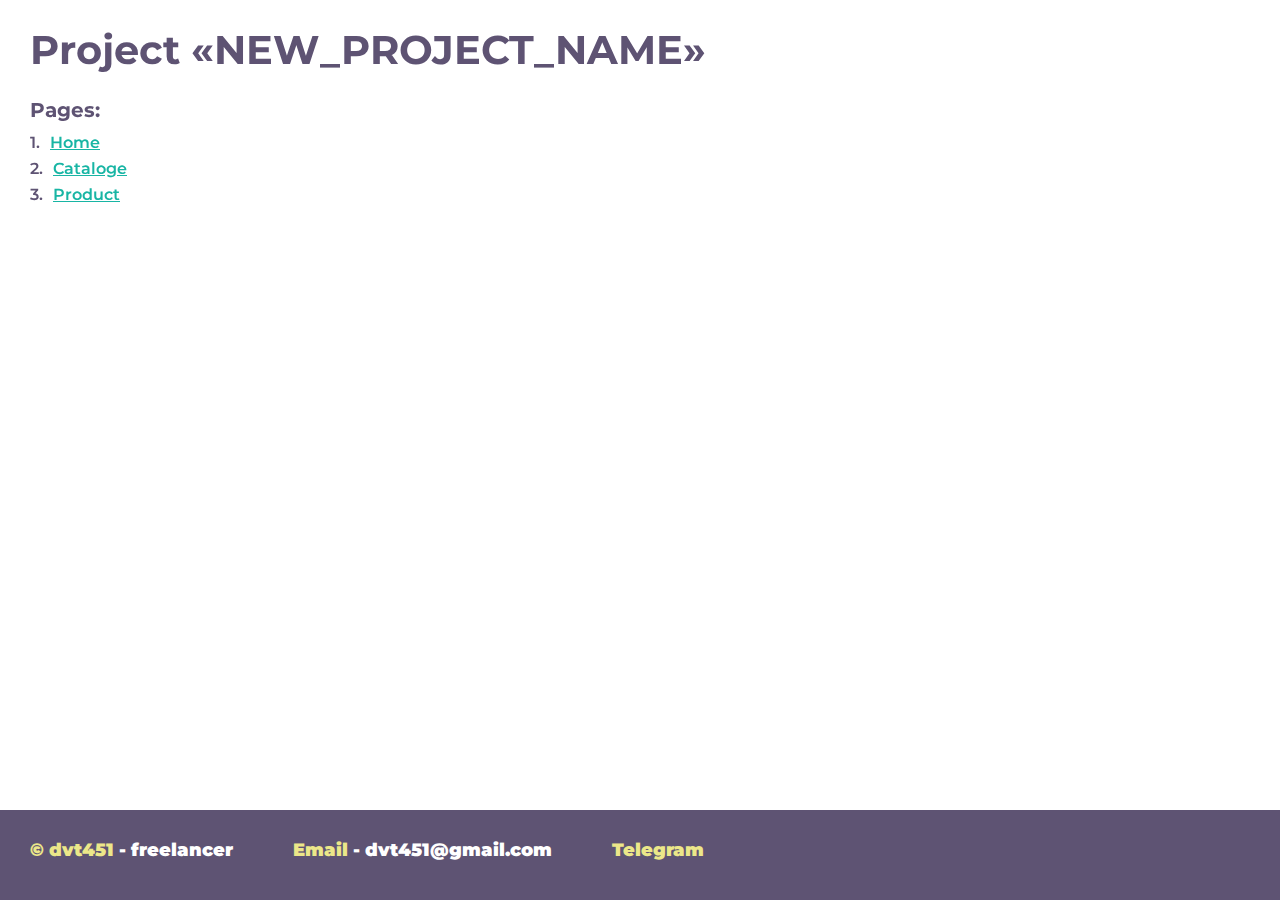
==== index.html @ f182f58c "Add files via upload" ====
<!DOCTYPE html>
<html>
	<head>
		<meta charset="UTF-8">
		<meta name="viewport" content="width=device-width, initial-scale=1.0">
		<title>Верстка «NEW_PROJECT_NAME»</title>
	</head>
	<body>
		<div class="wrapper">
			<div class="rootpage">
				<div class="rootpage-content">
					<div class="rootpage-body">
						<h1>Project «NEW_PROJECT_NAME»</h1>
						<h2>Pages:</h2>
						<ol class="rootpage-pages">
							<li><a target="_blank" href="home.html">Home</a></li>
							<li><a target="_blank" href="cataloge.html">Cataloge</a></li>
							<li><a target="_blank" href="product.html">Product</a></li>
						</ol>

						<div class="rootpage__tnx">

						</div>
					</div>
					<div class="rootpage-footer">
						<div class="rootpage-footer__copy"><a target="_blank" href="#">&copy; dvt451</a> - freelancer</div>
						<a target="_blank" href="mailto:dvt451@gmail.com" class="rootpage-footer__copy"><span>Email</span> - dvt451@gmail.com</a>
						<div class="rootpage-footer__copy"><a target="_blank" href="https://t.me/dvt451">Telegram</a></div>
					</div>
				</div>
			</div>
		</div>
	<style>
		@charset "UTF-8";
		@import url("https://fonts.googleapis.com/css?family=Montserrat:regular,700&display=swap");

		* ,*::before, *::after {
			padding: 0px;
			margin: 0px;
			border: 0px;
			box-sizing: border-box; 
		}
		html, body {
			height: 100%;
			margin: 0;
			padding: 0;
			min-width: 320px;
			width: 100%;
			color: #fff;
		}
		body {
			font-family: 'Montserrat';
			font-size: 100%;
			line-height: 1;
			font-size: 1rem;
         font-weight: 900;
		}
		a {
			text-decoration: underline;
			color: #18b5a4
		}
		/* a:visited {
			text-decoration: underline;
			color: #aaa768;
		} */
			a:hover {
			text-decoration: none;
		}
		ul li {
			list-style: none;
		}
		img {
			vertical-align: top;
		}
      .wrapper {
         width: 100%;
         min-height: 100%;
         overflow: hidden;
      }
      .rootpage {
         color: #5e5373;
         position: fixed;
         width: 100%;
         height: 100%;
         overflow: auto;
      }
      .rootpage-content {
         display: -webkit-box;
         display: -moz-box;
         display: -ms-flexbox;
         display: -webkit-flex;
         display: flex;
         font-size: 0;
         -webkit-box-orient: vertical;
         -webkit-box-direction: normal;
         -ms-flex-direction: column;
         flex-direction: column;
         overflow: hidden;
         min-height: 100%;
      }
      .rootpage-body {
         position: relative;
         padding: 30px;
         -webkit-box-flex: 1;
         -ms-flex: 1 1 auto;
         flex: 1 1 auto;
      }
		.rootpage h1{
         font-size: 40px;
         margin: 0px 0px 30px 0px;
         color: #5e5373;
         font-weight: 1200;
      }
      .rootpage h2{
         font-size: 20px;
         margin: 0px 0px 15px 0px;
         color: #5e5373;
      }
      .rootpage-pages{
         margin: 0px 0px 30px 0px;
         list-style: none;
         counter-reset: item;
      }
      .rootpage-pages li{
         font-size: 16px;
         font-weight: 600;
         margin: 0px 0px 10px 0px;
      }
      .rootpage-pages li:before {
         content: counter(item) ".";
         counter-increment: item;
         margin: 0px 10px 0px 0px;
      }
      .rootpage__tnx {
         line-height: 18px;
         font-size: 14px;
         font-weight: 700;
         margin: 0px 0px 10px 0px;
      }
      .rootpage-footer {
         position: relative;
         padding: 30px;
         background-color: #5e5373;
         color: #fff;
         display: flex;
         gap: 60px;
      }
      .rootpage-footer__copy {
         line-height: 20px;
         font-size: 18px;
         margin: 0px 0px 10px 0px;
         text-decoration: none;
         color: #fff;
      }
      .rootpage-footer__copy a,.rootpage-footer__copy span {
         color: #ece789;
         text-decoration: none;
      }
      .rootpage-footer-social {
         display: -webkit-box;
         display: -moz-box;
         display: -ms-flexbox;
         display: -webkit-flex;
         display: flex;
         font-size: 0;
         padding: 0px 80px 0px 0px;
      }
      .rootpage-footer-social__link:first-child {
         background: url(../img/YouTube.png) 0 0 no-repeat;
         background-size: 16px;
         padding: 0px 0px 0px 25px;
         color: #ece789;
      }

      .rootpage-footer-social__link {
         font-size: 14px;
         line-height: 16px;
         text-decoration: none;
      }
	</style>
</html>
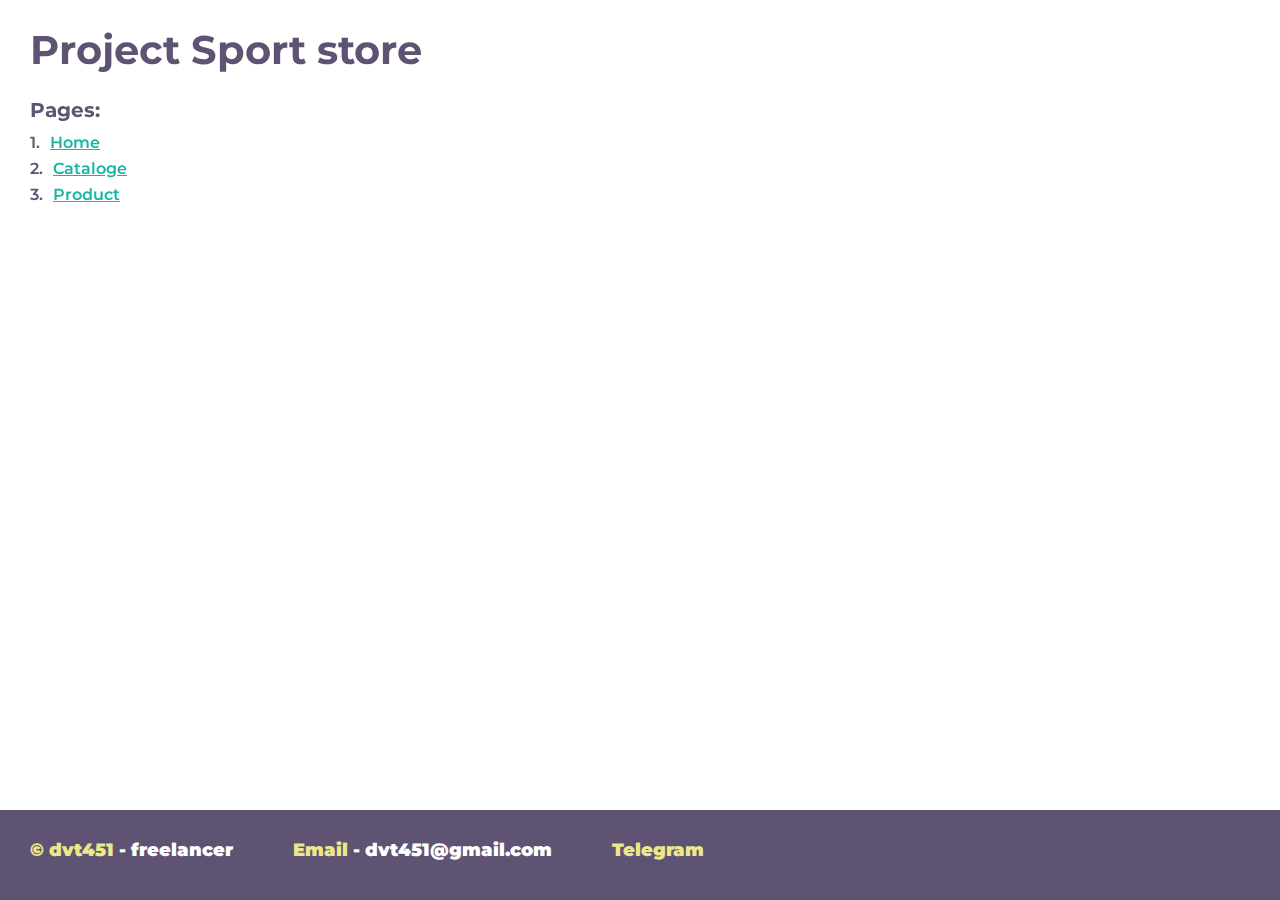
==== commit 22a95cb6: "Update index.html" ====
--- a/index.html
+++ b/index.html
@@ -3,14 +3,14 @@
 	<head>
 		<meta charset="UTF-8">
 		<meta name="viewport" content="width=device-width, initial-scale=1.0">
-		<title>Верстка «NEW_PROJECT_NAME»</title>
+		<title>Верстка Sport store</title>
 	</head>
 	<body>
 		<div class="wrapper">
 			<div class="rootpage">
 				<div class="rootpage-content">
 					<div class="rootpage-body">
-						<h1>Project «NEW_PROJECT_NAME»</h1>
+						<h1>Project Sport store</h1>
 						<h2>Pages:</h2>
 						<ol class="rootpage-pages">
 							<li><a target="_blank" href="home.html">Home</a></li>
@@ -178,4 +178,4 @@
          text-decoration: none;
       }
 	</style>
-</html>+</html>
